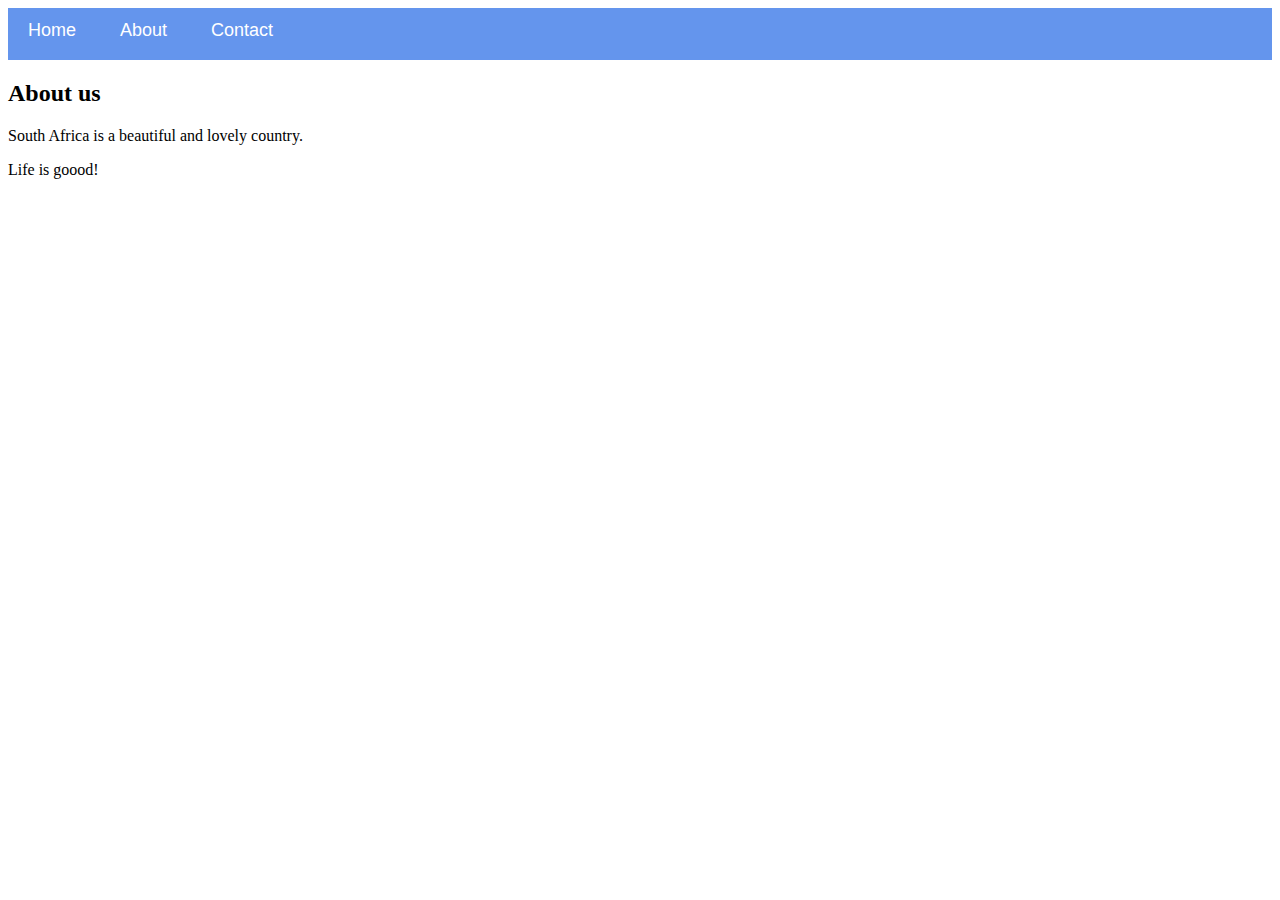
==== about.html @ d88e7c5f "Assessment5\ submission" ====
<!DOCTYPE html>
<html>
    <head>
        <link rel="stylesheet" href="style.css">
    </head>
    <body>
        <div id="menu">
            <a href="index.html">Home</a>
            <a href="about.html">About</a>
            <a href="contact.html">Contact</a>
        </div>
        <h2>About us</h2>
        <p>South Africa is a beautiful and lovely country.</p>
        <p>Life is goood!</p> 
    </body>
</html>
---- style.css ----
.gallery img{
    width: 100%;
}

#menu{
    width:100%;
    height:40px;
    background-color: cornflowerblue;
    padding-top: 12px;
}

#menu a{
    color:#ffffff;
    font-family: Helvetica, sans-serif;
    font-size: 18px;
    text-decoration:none;
    font-weight: 800px;
    
    padding-left: 20px;
    padding-right: 20px;
}

#menu a:hover{
     color: #5077bd;
}
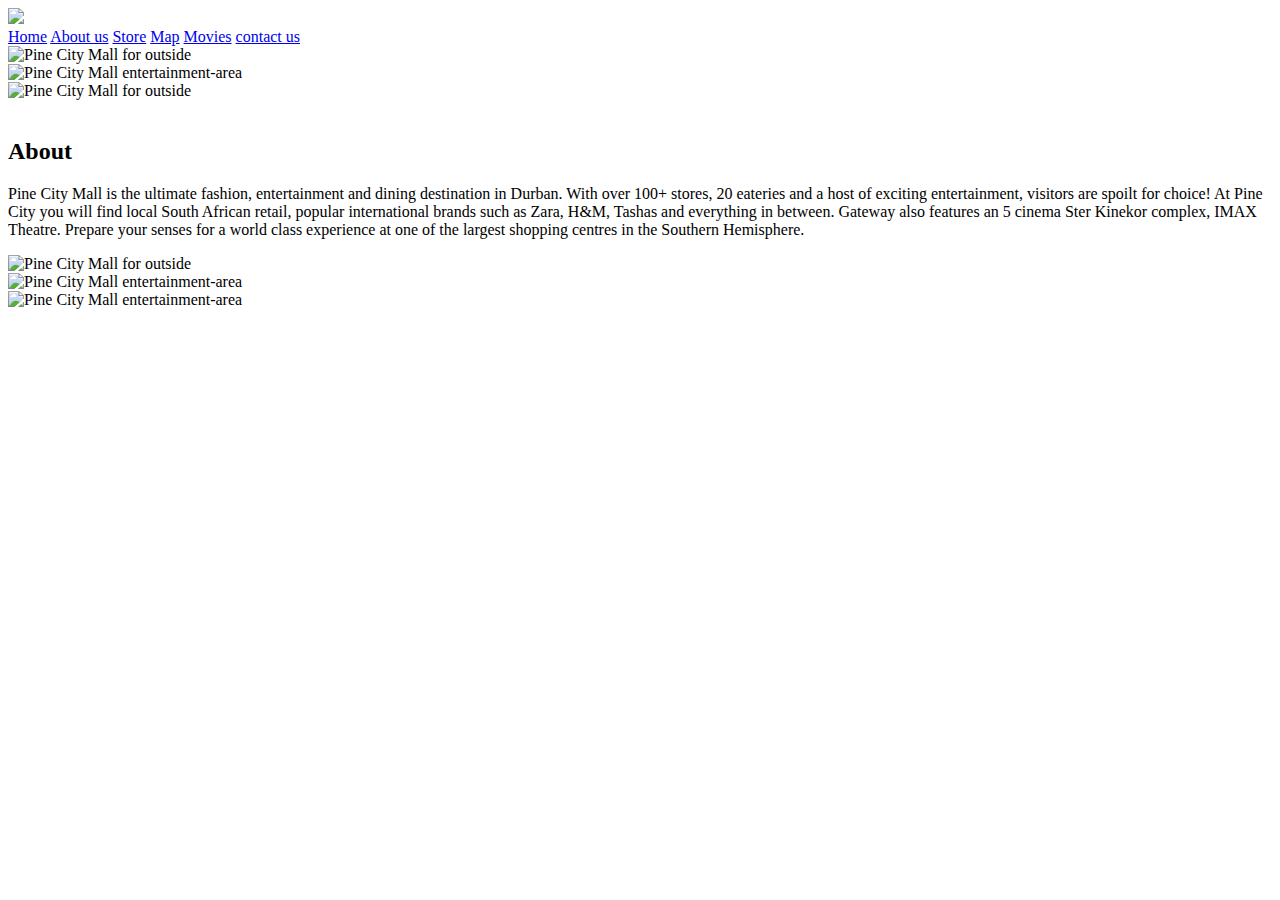
==== commit 08f750d7: "Add files via upload" ====
--- a/about.html
+++ b/about.html
@@ -1,16 +1,48 @@
-<!DOCTYPE html>
-<html>
-    <head>
-        <link rel="stylesheet" href="style.css">
-    </head>
-    <body>
-        <div id="menu">
-            <a href="index.html">Home</a>
-            <a href="about.html">About</a>
-            <a href="contact.html">Contact</a>
-        </div>
-        <h2>About us</h2>
-        <p>South Africa is a beautiful and lovely country.</p>
-        <p>Life is goood!</p> 
-    </body>
+<!DOCTYPE html>
+<html>
+
+<head>
+    <link rel="stylesheet" href="style.css">
+    <link rel="stylesheet" href="style1.css">
+</head>
+
+<body>
+    <div id="header">
+        <img src="images/pinecity-logo2.png" />
+    </div>
+    <div id="tabs-top">
+        <a href="index.html">Home</a>
+        <a href="about.html">About us</a>
+        <a href="stores.html">Store</a>
+        <a href="map.html">Map</a>
+        <a href="movies.html">Movies</a>
+        <a href="contact.html">contact us</a>
+    </div>
+    <main>
+        <div class="wrapper">
+            <div class="imgs">
+                  <div><img src="images/mall1.jpg" alt="Pine City Mall for outside"></div>
+                  <div><img src="images/mall2.jpg" alt="Pine City Mall entertainment-area"></div>
+                  <div><img src="images/mall1.jpg" alt="Pine City Mall for outside"></div>
+           </div>
+            <div class="about">
+                  <br>
+                 <h2>About</h2>
+                 <p>
+                    Pine City Mall is the ultimate fashion, entertainment and dining destination in Durban. With over 100+ stores, 20 eateries and a host of exciting entertainment, visitors are spoilt for choice!
+                    At Pine City you will find local South African retail, popular international brands such as Zara, H&M, Tashas and everything in between. Gateway also features an 5 cinema Ster Kinekor complex, IMAX Theatre.
+                    Prepare your senses for a world class experience at one of the largest shopping centres in the Southern Hemisphere.
+                 </p>
+            </div>
+            
+            <div class="imgs">
+                  <div><img src="images/mall4.jpg" alt="Pine City Mall for outside"></div>
+                  <div><img src="images/mall3.jpg" alt="Pine City Mall entertainment-area"></div>
+                  <div><img src="images/mall4.jpg" alt="Pine City Mall entertainment-area"></div>
+           </div>
+
+        </div>
+ 
+    </main>
+</body>
 </html>